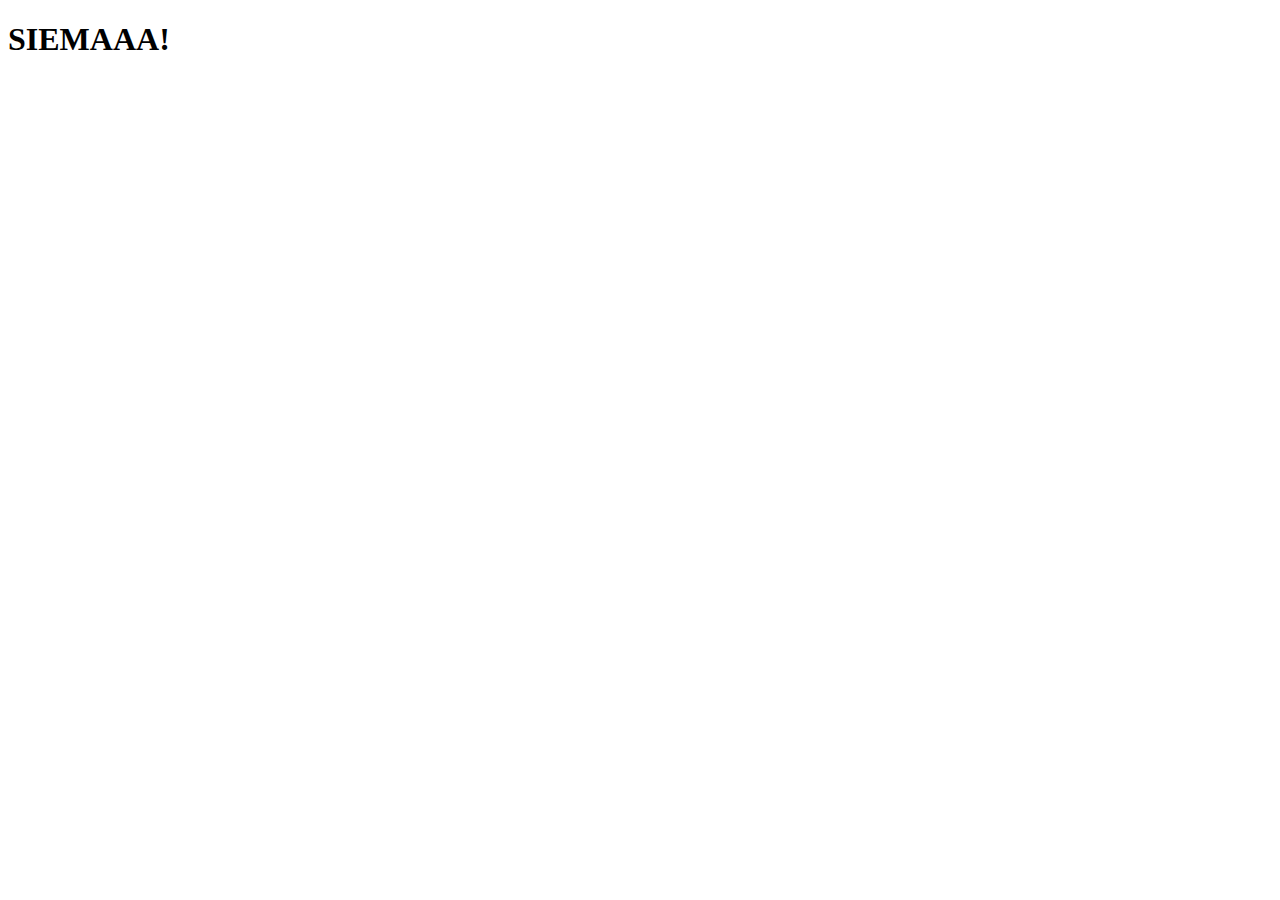
==== Paulen Mielko/index.html @ 05d38885 "Add files via upload" ====
<!DOCTYPE html>
<html>
<head>
    <meta charset="utf-8" />
    <meta http-equiv="X-UA-Compatible" content="IE=edge">
    <title></title>
    <meta name="viewport" content="width=device-width, initial-scale=1">
    <link rel="stylesheet" type="text/css" media="screen" href="main.css" />
    <script src="main.js"></script>
</head>
<body>
    <h1>SIEMAAA!</h1>
    <script src="main.js"></script>
   
</body>
</html>
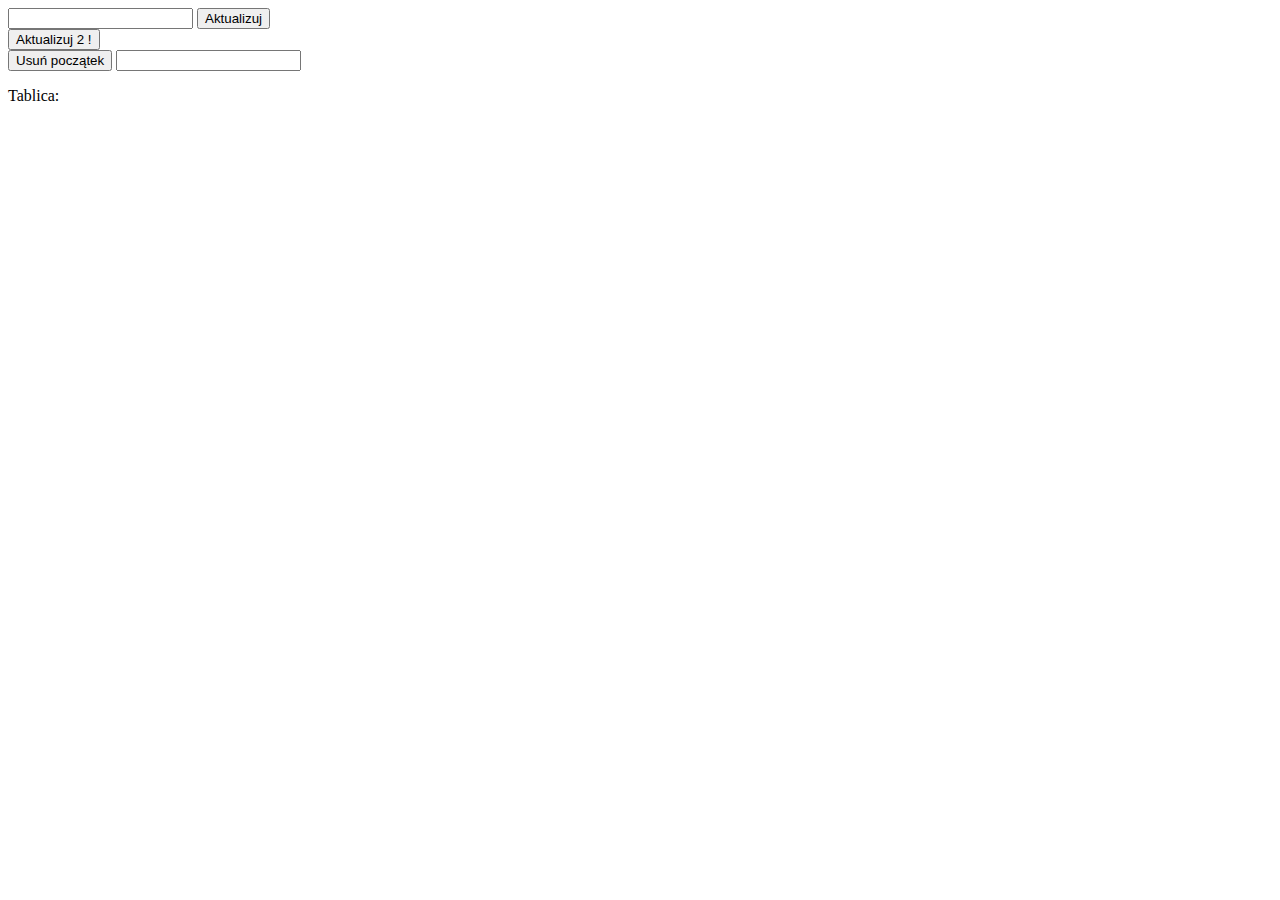
==== commit 476add2d: "Add files via upload" ====
--- a/Paulen Mielko/index.html
+++ b/Paulen Mielko/index.html
@@ -6,11 +6,21 @@
     <title></title>
     <meta name="viewport" content="width=device-width, initial-scale=1">
     <link rel="stylesheet" type="text/css" media="screen" href="main.css" />
-    <script src="main.js"></script>
 </head>
 <body>
-    <h1>SIEMAAA!</h1>
-    <script src="main.js"></script>
-   
+    <input type ="text" id="field"/>
+    <button id="btn">Aktualizuj</button>
+    <br>
+    <button id="btn2">Aktualizuj 2 !</button>
+    <br>
+    <button id="btn3"> Usuń początek </button>
+    <input type ="text" id="resultfield3"/>
+    <p>Tablica:<span id="result"> </span></p>
+    <span id="messege"></span><br>
+    <span id="messege2"></span>
+
+
+
+    <script src="main.js"></script> 
 </body>
 </html>--- a/Paulen Mielko/main.css
+++ b/Paulen Mielko/main.css
@@ -0,0 +1,4 @@
+#result{
+    background-color: pink;
+    
+}